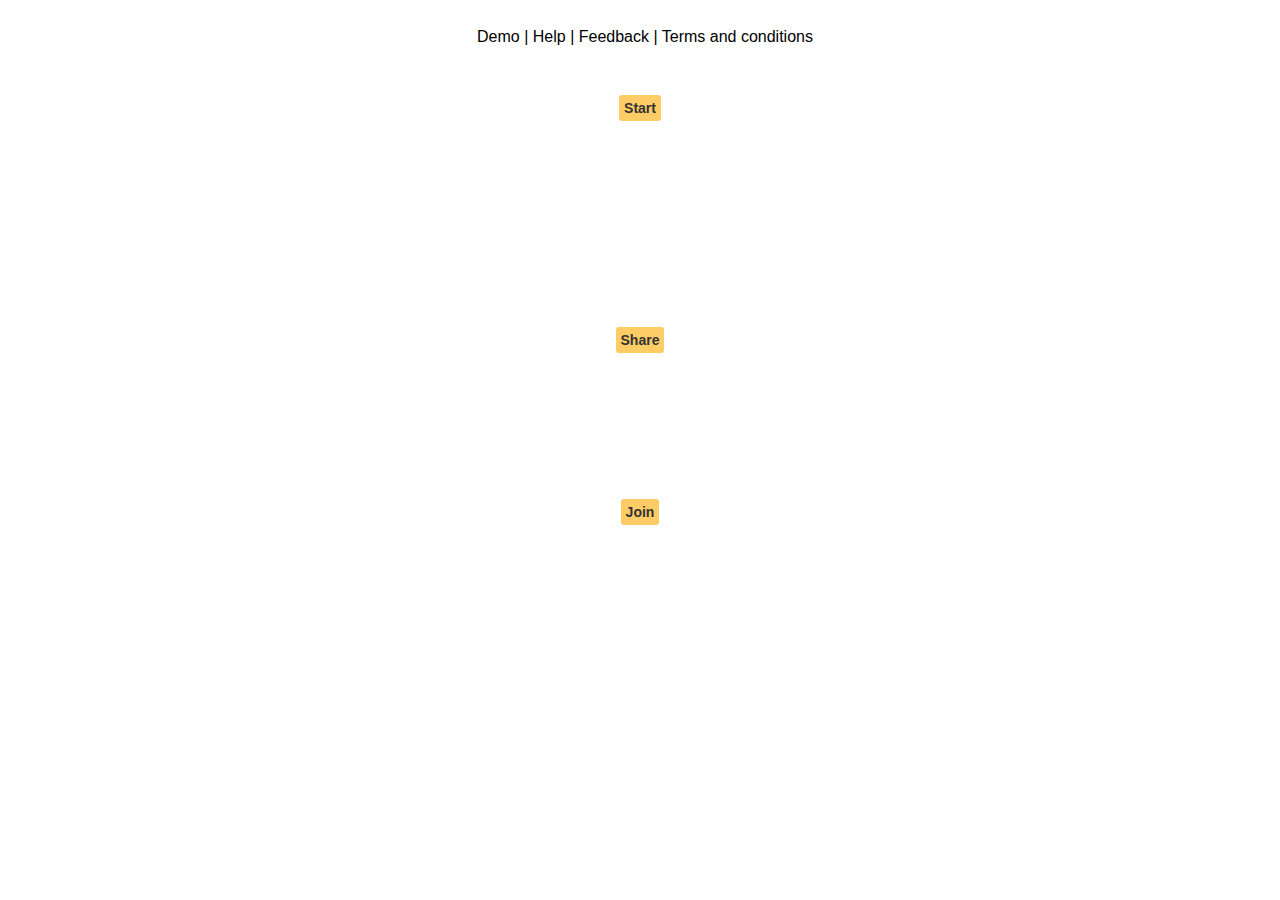
==== instacollab/WebContent/index.html @ d1b37e4a "db changes and UI changes CurrentPage num saved" ====
<!DOCTYPE html>
<html>
<head>
<meta charset="UTF-8">
<meta name="viewport" content="width=device-width, initial-scale=1">
<title>Start Collaboration Now</title>
<link rel="stylesheet" type="text/css" href="index.css?v=1.0">
<link
	href="//netdna.bootstrapcdn.com/font-awesome/4.0.3/css/font-awesome.css"
	rel="stylesheet">
<script
	src="https://ajax.googleapis.com/ajax/libs/jquery/1.11.3/jquery.min.js"></script>
<script src='http://connect.facebook.net/en_US/all.js'></script>
<script>
	var startClicked = false;
	var whiteboardClicked = false;
	var presentationClicked = false;

	var meetingRoomData = {};
	var isRoomCreated = false;

	$(document).ready(
			function() {
				$("#Start_Button").click(function() {
					if (!startClicked) {
						startClicked = true;
						$("#ShareMeetingRoomNumInput").val("");
						$("#Share_Action_Area").slideUp("slow");
						$("#JoinMeetingRoomNumInput").val("");
						$("#Join_Action_Area").slideUp("slow");
						$("#Start_Action_Area").slideDown("slow");
					} else if (whiteboardClicked) {
						whiteboardClicked = false;
						$("#Start_WhiteBoard").slideUp("slow", function() {
							$("#Start_Action_Area").slideDown("slow");
						});
					} else if (presentationClicked) {
						presentationClicked = false;
						$("#Start_Presentation").slideUp("slow", function() {
							$("#Start_Action_Area").slideDown("slow");
						});
					} else {
						startClicked = false;
						$("#Start_Action_Area").slideUp("slow");
					}
				});
				var delay=1000, setTimeoutConst;
				$("#Start_Button").hover(
						function(){
						setTimeoutConst = setTimeout(
						function() {
							$("#Start_Message_Area").removeClass(
									"Message_Area_Start_Clear").addClass(
									"Message_Area_Start_Focus").text(
									"Start a meeting");
						},delay);},
						function() {
							clearTimeout(setTimeoutConst );
							$("#Start_Message_Area").removeClass(
									"Message_Area_Start_Focus").addClass(
									"Message_Area_Start_Clear").text("");
						});

				$("#whiteboard").click(function() {
					whiteboardClicked = true;
					$("#Start_Action_Area").slideUp("slow", function() {
						$("#Start_WhiteBoard").slideDown("slow");
					});
				});
				$("#presentation").click(function() {
					presentationClicked = true;
					$("#Start_Action_Area").slideUp("slow", function() {
						$("#Start_Presentation").slideDown("slow");
					});
				});
				
				$("Whiteboard_Cancel").click(function() {
					whiteboardClicked = false;
					$(this).closest('form').find("input[type=text], textarea, input[type=email]").val("");
					$("#Start_WhiteBoard").slideUp("slow", function() {
						$("#Start_Action_Area").slideDown("slow");
					});
				});
				
				$("Presentation_Cancel").click(function() {
					whiteboardClicked = false;
					$(this).closest('form').find("input[type=text], textarea, input[type=email]").val("");
					$("#Start_WhiteBoard").slideUp("slow", function() {
						$("#Start_Action_Area").slideDown("slow");
					});
				});

				$("#PresentationForm").submit(StartPresentation);
				$("#WhiteboardForm").submit(StartWhiteboard);

				$("#Share_Button").click(function() {
					//presentationClicked = true;
					$("#Share_Action_Area").slideToggle("slow", function() {
					});
				});
				
				$("#Share_Button").hover(
						function(){
						setTimeoutConst = setTimeout(
						function() {
							$("#Share_Message_Area").removeClass(
									"Message_Area_Start_Clear").addClass(
									"Message_Area_Start_Focus").text(
									"Share your meeting room");
						},delay);},
						function() {
							clearTimeout(setTimeoutConst );
							$("#Share_Message_Area").removeClass(
									"Message_Area_Start_Focus").addClass(
									"Message_Area_Start_Clear").text("");
						});
				
				$("#Join_Button").hover(
						function(){
						setTimeoutConst = setTimeout(
						function() {
							$("#Join_Message_Area").removeClass(
									"Message_Area_Start_Clear").addClass(
									"Message_Area_Start_Focus").text(
									"Join a meeting room");
						},delay);},
						function() {
							clearTimeout(setTimeoutConst );
							$("#Join_Message_Area").removeClass(
									"Message_Area_Start_Focus").addClass(
									"Message_Area_Start_Clear").text("");
						});
				
				$("#Join_Button").click(function() {
					//presentationClicked = true;
					$("#Join_Action_Area").slideToggle("slow");
				});
				
				$(document).ajaxStart(function(){ 
						$("#Start_Action_Area_holder").addClass("holder_ajax_load");
						$("#Share_Action_Area_holder").addClass("holder_ajax_load");
						$("#Join_Action_Area_holder").addClass("holder_ajax_load");
					}).ajaxStop(function(){ 
						$("#Start_Action_Area_holder").removeClass("holder_ajax_load");
						$("#Share_Action_Area_holder").removeClass("holder_ajax_load");
						$("#Join_Action_Area_holder").removeClass("holder_ajax_load");
					});

			});

	StartPresentation = function(evt) {
		var formElement = document.getElementById("PresentationForm");
		var data = new FormData(formElement);
		data.append("isPresentation", "true");
		data.append("presentationURI", "NotAvailable");
		data.append("functName", "createRoom");
		presentationClicked = false;
		$("#Start_Presentation").slideUp("slow");
		StartSubmit(evt, data);
	}

	StartWhiteboard = function(evt) {
		var formElement = document.getElementById("WhiteboardForm");
		var data = new FormData(formElement);
		data.append("isPresentation", "false");
		data.append("presentationURI", "NotAPresentation");
		data.append("functName", "createRoom");
		whiteboardClicked = false;
		$("#Start_WhiteBoard").slideUp("slow");
		StartSubmit(evt, data);
	}

	StartSubmit = function(evt, data) {
		var url = "login";
		$
				.ajax({
					type : "POST",
					url : url,
					data : data,
					cache : false,
					contentType : false,
					processData : false,
					success : function(data) {
						meetingRoomData = data;
						isRoomCreated = true;
						//$("#Start_Action_Area_holder").removeClass("holder_ajax_load");
						//document.getElementById("Start_Action_Area").innerHTML = '';
						$("#ShareMeetingRoomNumInput").val(meetingRoomData.roomNumber);
						$("#Share_Action_Area").slideDown("slow");
						$("#JoinMeetingRoomNumInput").val(meetingRoomData.roomNumber);
						$("#Join_Action_Area").slideDown("slow");
						startClicked = false;
					}
				});

		evt.preventDefault();		
		return false; // avoid to execute the actual submit of the form.
	}

	function Join(joinButton) {
		if (isRoomCreated) {
			xmlhttp = new XMLHttpRequest();
			xmlhttp.onreadystatechange = function() {
				if (xmlhttp.readyState == 4 && xmlhttp.status == 200) {
					window.location = xmlhttp.responseText;
					isRoomCreated = false;
					startClicked = true;
				}
			}
			xmlhttp.open("POST", "joinMeeting", true);
			var params = "data=" + encodeURIComponent(JSON.stringify({
				functName : "joinMeeting",
				isPresentation : false,
				name : meetingRoomData.name,
				topic : meetingRoomData.topic,
				roomNumber : meetingRoomData.roomNumber
			}));
			xmlhttp.setRequestHeader("Content-type",
					"application/x-www-form-urlencoded");
			xmlhttp.send(params);
		}
	}

	var popupCenter = function(url, title, w, h) {
		// Fixes dual-screen position                         Most browsers      Firefox
		var dualScreenLeft = window.screenLeft !== undefined ? window.screenLeft
				: screen.left;
		var dualScreenTop = window.screenTop !== undefined ? window.screenTop
				: screen.top;

		var width = window.innerWidth ? window.innerWidth
				: document.documentElement.clientWidth ? document.documentElement.clientWidth
						: screen.width;
		var height = window.innerHeight ? window.innerHeight
				: document.documentElement.clientHeight ? document.documentElement.clientHeight
						: screen.height;

		var left = ((width / 2) - (w / 2)) + dualScreenLeft;
		var top = ((height / 3) - (h / 3)) + dualScreenTop;

		var newWindow = window.open(url, title, 'scrollbars=yes, width=' + w
				+ ', height=' + h + ', top=' + top + ', left=' + left);

		// Puts focus on the newWindow
		if (window.focus) {
			newWindow.focus();
		}
	};

	//  =======================================

	window
			.addEventListener(
					'load',
					function(e) {
						window.applicationCache
								.addEventListener(
										'updateready',
										function(e) {
											if (window.applicationCache.status == window.applicationCache.UPDATEREADY) {
												// Browser downloaded a new app cache.
												// Swap it in and reload the page to get the new hotness.
												window.applicationCache
														.swapCache();
												// if (confirm('A new version of this site is available. Load it?')) {
												window.location.reload();
												// }
											} else {
												// Manifest didn't changed. Nothing new to server.
											}
										}, false);

					}, false);
</script>

</head>
<body>
	<!--  Facebook -->
	<div id="fb-root"></div>
	<script>
		(function(d, s, id) {
			var js, fjs = d.getElementsByTagName(s)[0];
			if (d.getElementById(id))
				return;
			js = d.createElement(s);
			js.id = id;
			js.src = "//connect.facebook.net/en_US/sdk.js#xfbml=1&version=v2.4&appId=312941762107579";
			fjs.parentNode.insertBefore(js, fjs);
		}(document, 'script', 'facebook-jssdk'));
	</script>
	<!--  Facebook ends -->

	<div id="background">
		<div id="HeaderDiv">
			<a>Demo</a> |
			<a>Help</a> |
    		<a>Feedback</a> |
    		<a>Terms and conditions</a>
    	</div>
		<div id=button_holder>
			<div id="Start_Message_Area" class="Message_Area_Start_Clear"></div>
			<div id="Start_div">
				<button id="Start_Button">Start</button>
			</div>
			<div id="Start_Action_Area_holder" class="Action_Area_holder">
				<div id="Start_Action_Area" class="Start_Action">
					<button id="whiteboard" style="width : 100px" >Whiteboard</button>
					<button id="presentation" style="width : 100px">Presentation</button>
				</div>
				<div id="Start_WhiteBoard" class="Start_Action">
					<form action="login" method="post" enctype="multipart/form-data"
						id="WhiteboardForm">
						<div id="WhiteboardFormHolder" class="holder">
							<table>
								<tr>
									<td><label for="topic">Topic:</label></td>
									<td><input type="text" name="topic"
										placeholder="Meeting topic" required /></td>
								</tr>
								<tr>
									<td><label for="name">Name:</label></td>
									<td><input type="text" name="name"
										placeholder="First name and last name" required /></td>
								</tr>
								<tr>
									<td><label for="email">E-mail:</label></td>
									<td><input type="email" name="email"
										placeholder="e-mail@domain.com" required /></td>
								</tr>
								<tr>
									<td></td>
									<td><input type="submit" value="Submit" />
									<input type="reset" value="Reset" />
									<input type="reset" id="Whiteboard_Cancel" value="Cancel" />
								</tr>
							</table>
						</div>
					</form>
				</div>
				<div id="Start_Presentation" class="Start_Action" style="height:157px">
					<form action="login" method="post" enctype="multipart/form-data"
						id="PresentationForm">
						<div id="PresentationFormHolder" class="holder">
							<table>
								<tr>
									<td><label for="topic">Topic:</label></td>
									<td><input type="text" name="topic"
										placeholder="Meeting topic" required /></td>
								</tr>
								<tr>
									<td><label for="name">Name:</label></td>
									<td><input type="text" name="name"
										placeholder="First name and last name" required /></td>
								</tr>
								<tr>
									<td><label for="email">E-mail:</label></td>
									<td><input type="email" name="email"
										placeholder="e-mail@domain.com" required /></td>
								</tr>
								<tr>
									<td><label for="presentationFile">Presentation
											slides:</label></td>
									<td><input type="file" name="presentationFile" accept="application/vnd.openxmlformats-officedocument.presentationml.presentation,application/pdf"/></td>
								<tr>
									<td></td>
									<td><input type="submit" value="Submit" />
									<input type="reset" value="Reset" />
									<input type="reset" id="Presentation_Cancel" value="Cancel" />
								</tr>
							</table>
						</div>
					</form>
				</div>
			</div>

			<div id="Share_Message_Area" class="Message_Area_Start_Clear"></div>
			<div id="Share_div">
				<button id="Share_Button">Share</button>
			</div>

			<div id="Share_Action_Area_holder" class="Action_Area_holder"  style="height:100px">
				<div id="Share_Action_Area" class="Start_Action">
					<div id="Join_Holder" style="text-align: center;" class="holder">
						<table>
							<tr>
								<td><label for="ShareMeetingRoomNumInput">Meeting room#:</label>
									<input type="text" name="MeetingRoom" id="ShareMeetingRoomNumInput" /></td>
							</tr>
							<tr>
								<td>
									<ul class="social-icons">
										<!-- Facebook Button-->
										<li class="social-icon facebook"><a
											onclick="javascript:popupCenter('https://www.facebook.com/sharer/sharer.php?u=www.test.com&amp;appId=XXX_YOUR_FACEBOOK_APP_ID','Facebook Share', '540', '400');return false;"
											href="https://www.facebook.com/sharer/sharer.php?u=www.test.com&amp;appId=XXX_YOUR_FACEBOOK_APP_ID"
											target="blank"><i class="fa fa-facebook"></i> Share </a></li>
										<!-- Twitter Button -->
										<li class="social-icon twitter"><a
											onclick="javascript:popupCenter('https://twitter.com/share?&amp;url=www.test.com&amp;text=TestTitle','Tweet', '540', '400');return false;"
											href="https://twitter.com/share?&amp;url=www.test.com&amp;text=www.test.com"
											target="blank"><i class="fa fa-twitter"></i> Tweet </a></li>
										<!-- Google + Button-->
										<li class="social-icon google-plus"><a
											onclick="javascript:popupCenter('https://plus.google.com/share?url=www.test.com','Share on Google+', '600', '600');return false;"
											href="https://plus.google.com/share?url=www.test.com"
											target="blank"><i class="fa fa-google-plus"></i> Google+</a></li>
										<!-- Flattr Button
						<li class="social-icon flattr"><a
							onclick="javascript:popupCenter('https://flattr.com/submit/auto?title=TestTitle&language=de_DE&&category=text','Support with Flattr', '680', '400');return false;"
							href="https://flattr.com/submit/auto?url=www.test.comm&title=TestTitle&language=en_EN&&category=text"
							target="blank" rel="nofollow">Flattr</a></li>
							-->
										<!-- LinkedIn Button -->
										<li class="social-icon linkedin"><a
											onclick="javascript:popupCenter('http://www.linkedin.com/shareArticle?mini=true&amp;url=www.TestUrl.com&amp;title=Title&amp;source=StieURl','Share on LinkedIn', '520', '570');return false;"
											href="http://www.linkedin.com/shareArticle?mini=true&amp;url=www.testUrl.com&amp;title=TitleTest&amp;source=UrlSource"
											target="blank"><i class="fa fa-linkedin"></i> LinkedIn </a></li>
									</ul>
								<td>
							</tr>
						</table>
					</div>
				</div>
			</div>


			<div id="Join_Message_Area" class="Message_Area_Start_Clear"></div>
			<div id="Join_div">
				<button id="Join_Button">Join</button>
			</div>
			<div id="Join_Action_Area_holder" class="Action_Area_holder"  style="height:100px">
				<div id="Join_Action_Area" class="Start_Action">
					<div id="Join_Holder" style="text-align: center;" class="holder">
						<form action="canvas.jsp" method="get" id="JoinForm">
							<table>
								<tr>
									<td><label for="JoinMeetingRoomNumInput">Meeting
											room#:</label> <input type="text" name="room"
										id="JoinMeetingRoomNumInput" required/></td>
								</tr>
								<tr style="float: left">
									<td><input type="submit" value="Submit" /></td>
									<td><input type="reset" value="Reset" /></td>
								</tr>
							</table>
						</form>
					</div>
				</div>
			</div>
		</div>

		<!-- <video autoplay loop poster="polina.jpg" id="bgvid"> -->
		<!--  
		<video autoplay loop id="bgvid">
			<source src="images/EarthSpin.mov" type="video/mp4">
		</video>
		-->

	</div>
</body>


</html>
---- instacollab/WebContent/index.css ----
body {
	position: relative;
	background-image: url("images/officeBkG_1.jpg");
    background-color: white;
    background-repeat: no-repeat;
    background-size: cover;
}

div {
	text-align: center; 
	vertical-align: bottom;
	height: 100%;
	padding: 5px;
	width: 100%;
	margin-left: auto;
	margin-right: auto;
	position: relative;
	font-family: 'Helvetica Neue', Helvetica, Arial, 'lucida grande', tahoma, verdana, arial, sans-serif;
}

.Message_Area_Start_Clear{
	height: 22px;
}

.Message_Area_Start_Focus{
	background-color: #ffcc66;
	color: black;
	border: 1px solid #ff9900;
	-webkit-border-radius: 3px;
	border-radius: 3px;
	height: 20px;
	/*width: 100px;*/
	display: inline-block;
	margin: auto;
}


#background {
	width 100%;
	height 100%;
	
}

#button_holder {
	width: 430px;
	height: 570px;
	background:rgba(255,255,255,0.5);
	border-radius: 25px;
}

#HeaderDiv {
	width: 350px;
	height: 20px;
	background:rgba(255,255,255,0.5);
	border-radius: 5px;
}

#Start_div {
	height: 20px;
}

#Share_div {
	height: 20px;
}

#Join_div {
	height: 20px;
}

button {
	position: relative;
	padding: 5px;
	font-size: 14px;
    font-weight: bold;
    background-color: #ffcc66;
	color: #333333;
	border: 0;
	-webkit-border-radius: 3px;
	border-radius: 3px;
	-ms-transform: translate(-10px,0px); /* IE 9 */
   	-webkit-transform: translate(-10px,0px); /* Safari */
    transform: translate(-10px,0px);
    transition: all 0.5s ease-out 0s;
}

button:hover {
	background-color: #ff9900;
	color: #ffffff;
}

input {
	padding: 3px;
}

input[type="text"], input[type="email"]{
	text-align:left;
	/*float: right;*/
	display:inline;
	width: 250px;
}

.label{
	width: 75px;
}
 
.Action_Area_holder {
	width: 100%;
	height: 160px;
	/*position: fixed;*/
	margin-left: auto;
	margin-right: auto;
}

.Start_Action {
	display: none;
	width: 409px;
	height: 85px;
	/*position: fixed;*/
	margin-left: auto;
	margin-right: auto;
	
	-ms-transform: translate(-10px,0px); /* IE 9 */
   	-webkit-transform: translate(-10px,0px); /* Safari */
    transform: translate(-10px,0px);
    
   /* box-shadow: 5px 5px 5px 0px rgba(0,0,0,0.75); */
}

#BoardInputArea {
	width: 200px;
	/*position: fixed;*/
	margin-left: auto;
	margin-right: auto;
	zIndex: 1;
}

.holder{
	float: left;
	padding: 0px;
	text-align: left;
	vertical-align: top;
	margin-top:0px;
	background:#ffcc66;
	border: 2px solid #996600;
	-webkit-border-radius: 3px;
	border-radius: 3px;
	font-size: 14px;
	/*transform: translate(-50px,0px);*/
	box-shadow: 5px 5px 5px 0px rgba(0,0,0,0.75); 
}

.holder_ajax_load{
	background-image: url("images/ajax-loader.gif");
	background-repeat: no-repeat;
    background-position: center; 
}

video#bgvid {
	position: fixed;
	top: 50%;
	left: 50%;
	min-width: 100%;
	min-height: 100%;
	width: auto;
	height: auto;
	z-index: -100;
	-webkit-transform: translateX(-50%) translateY(-50%);
	transform: translateX(-50%) translateY(-50%);
	/*background: url(polina.jpg) no-repeat;*/
	background-size: cover;
}

#FBSend {
	width: 20px;
	height: 20px;
}
/************Social media style****************************/
/* General Social Button Styling */
.social-icons {
	height: 25px;
	padding: 3px;
	margin-top: auto;
	margin-left: auto;
}

.social-icons ul {
	text-align:center
}

.social-icons li {
	list-style-type: none !important;
	/*float: left;*/
	display:inline;
	margin-top: auto;
	margin-right: auto;
	margin-bottom: auto;
	margin-left: auto;
	font-size: 12px;
	font-weight: bold;
	padding: 3px;
	-webkit-border-radius: 3px;
	border-radius: 3px;
}

.social-icons a {
	padding: 3px;
	-webkit-border-radius: 3px;
	border-radius: 3px;
}

/* Facebook Button Styling */
li.social-icon.facebook a {
	border-top: 1px solid #3b5998;
	border-left: 1px solid #3b5998;
	border-bottom: 1px solid #3b5998;
	border-right: 1px solid #3b5998;
	color: #3b5998;
	font-family: 'Helvetica Neue', Helvetica, Arial, 'lucida grande', tahoma, verdana, arial, sans-serif;
	text-decoration: none;
}

li.social-icon.facebook a:hover {
	background-color: #3b5998;
	color: white;
}

/* Twitter Button Styling */
li.social-icon.twitter a {
	border-top: 1px solid #55acee;
	border-left: 1px solid #55acee;
	border-bottom: 1px solid #55acee;
	border-right: 1px solid #55acee;
	color: #55acee;
	font-family: 'Helvetica Neue', Helvetica, Arial, 'lucida grande', tahoma, verdana, arial, sans-serif;
	text-decoration: none;
}

li.social-icon.twitter a:hover {
	background-color: #55acee;
	color: white;
}

/* Google+ Button Styling */
li.social-icon.google-plus a {
	border-top: 1px solid #dd4b39;
	border-left: 1px solid #dd4b39;
	border-bottom: 1px solid #dd4b39;
	border-right: 1px solid #dd4b39;
	color: #dd4b39;
	font-family: 'Helvetica Neue', Helvetica, Arial, 'lucida grande', tahoma, verdana, arial, sans-serif;
	text-decoration: none;
}

li.social-icon.google-plus a:hover {
	background-color: #dd4b39;
	color: white;
}

/* LinkedIn Button Styling */

li.social-icon.linkedin a {
	border-top: 1px solid #0976b4;
	border-left: 1px solid #0976b4;
	border-bottom: 1px solid #0976b4;
	border-right: 1px solid #0976b4;
	color: #0976b4;
	font-family: 'Helvetica Neue', Helvetica, Arial, 'lucida grande', tahoma, verdana, arial, sans-serif;
	text-decoration: none;
}

li.social-icon.linkedin a:hover {
	background-color: #0976b4;
	color: white;
}

/****************************************/
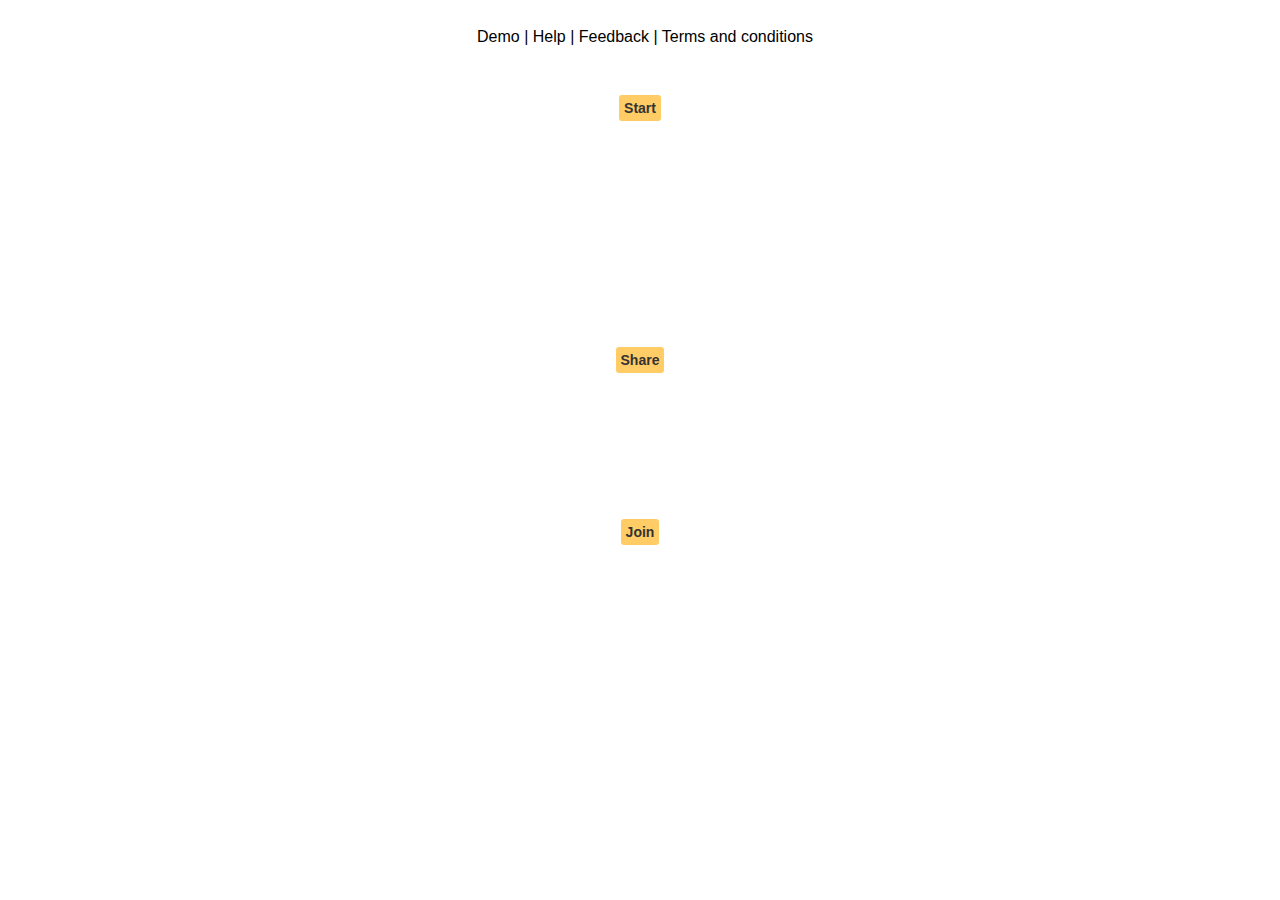
==== commit 6befabcc: "ui add date" ====
--- a/instacollab/WebContent/index.html
+++ b/instacollab/WebContent/index.html
@@ -73,7 +73,7 @@
 						$("#Start_Presentation").slideDown("slow");
 					});
 				});
-				
+				/*
 				$("Whiteboard_Cancel").click(function() {
 					whiteboardClicked = false;
 					$(this).closest('form').find("input[type=text], textarea, input[type=email]").val("");
@@ -89,7 +89,7 @@
 						$("#Start_Action_Area").slideDown("slow");
 					});
 				});
-
+				*/
 				$("#PresentationForm").submit(StartPresentation);
 				$("#WhiteboardForm").submit(StartWhiteboard);
 
@@ -331,13 +331,12 @@
 									<td></td>
 									<td><input type="submit" value="Submit" />
 									<input type="reset" value="Reset" />
-									<input type="reset" id="Whiteboard_Cancel" value="Cancel" />
 								</tr>
 							</table>
 						</div>
 					</form>
 				</div>
-				<div id="Start_Presentation" class="Start_Action" style="height:157px">
+				<div id="Start_Presentation" class="Start_Action" style="height:172px">
 					<form action="login" method="post" enctype="multipart/form-data"
 						id="PresentationForm">
 						<div id="PresentationFormHolder" class="holder">
@@ -361,11 +360,16 @@
 									<td><label for="presentationFile">Presentation
 											slides:</label></td>
 									<td><input type="file" name="presentationFile" accept="application/vnd.openxmlformats-officedocument.presentationml.presentation,application/pdf"/></td>
+								</tr>
+								<tr>
+									<td><label for="presentationFile">Meeting time:</label></td>
+									<td><input type="date" id="datepicker" name=meetingStartDate 
+										placeholder="Meeting date" style="width:115px" required/></td>
+								</tr>
 								<tr>
 									<td></td>
 									<td><input type="submit" value="Submit" />
 									<input type="reset" value="Reset" />
-									<input type="reset" id="Presentation_Cancel" value="Cancel" />
 								</tr>
 							</table>
 						</div>
--- a/instacollab/WebContent/index.css
+++ b/instacollab/WebContent/index.css
@@ -99,13 +99,20 @@
 	width: 250px;
 }
 
+input[type="date"] {
+	text-align:left;
+	/*float: right;*/
+	display:inline;
+	font-size: 10px;
+}
+
 .label{
 	width: 75px;
 }
  
 .Action_Area_holder {
 	width: 100%;
-	height: 160px;
+	height: 180px;
 	/*position: fixed;*/
 	margin-left: auto;
 	margin-right: auto;
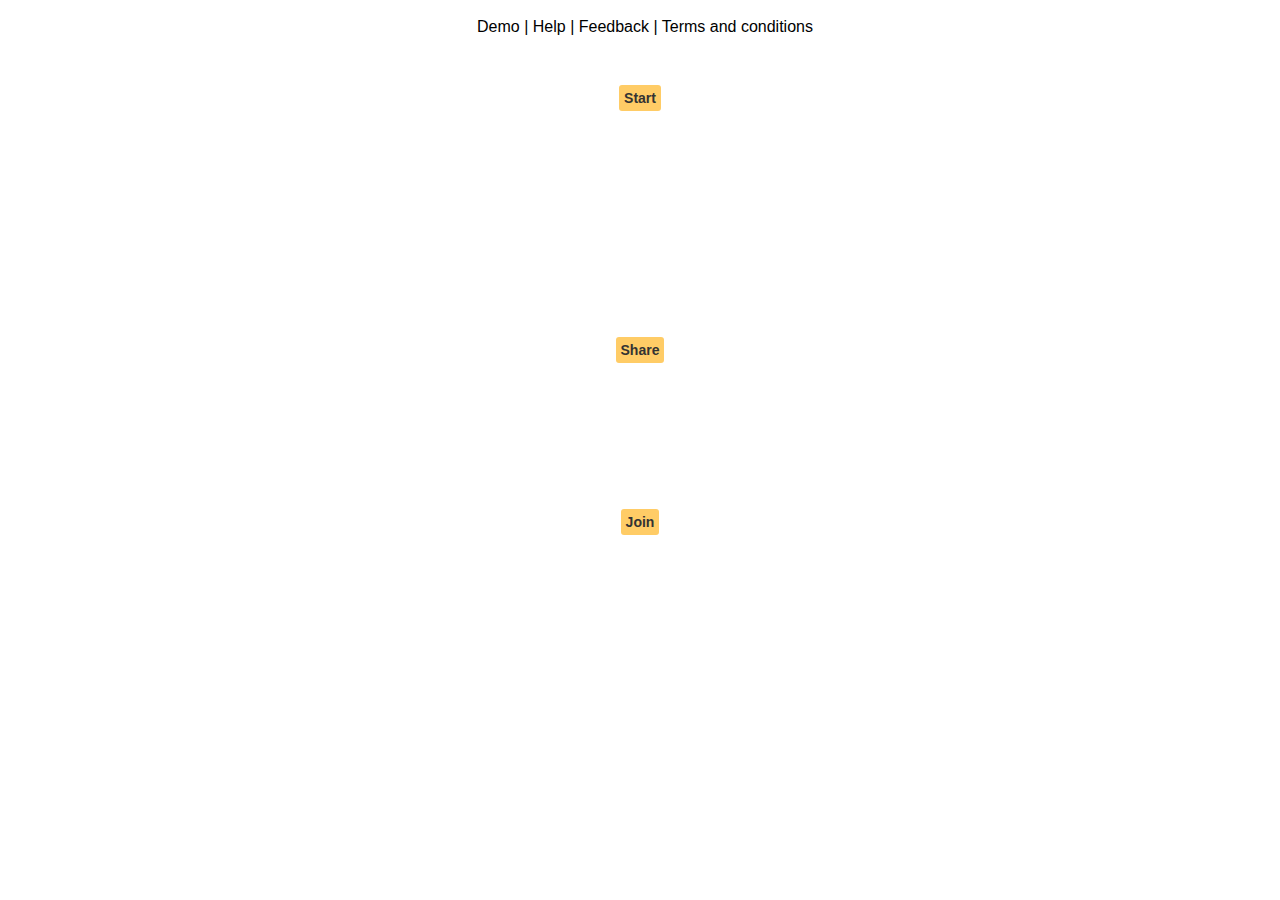
==== commit e62acf7a: "social button" ====
--- a/instacollab/WebContent/index.html
+++ b/instacollab/WebContent/index.html
@@ -4,13 +4,24 @@
 <meta charset="UTF-8">
 <meta name="viewport" content="width=device-width, initial-scale=1">
 <title>Start Collaboration Now</title>
+
+<meta name="description" content="Collabote during meetings online from any device from anywhere." />
+<meta name="keywords" content="Web Conferencing, Online Meetings, sharing" />
+<meta name="rating" content="general" />
+<meta name="copyright" content="2015, Kaushik Das " />
+<meta name="revisit-after" content="31 Days" />
+<meta name="expires" content="never"> 
+<meta name="distribution" content="global" /> 
+<meta name="robots" content="index" />
+
 <link rel="stylesheet" type="text/css" href="index.css?v=1.0">
 <link
 	href="//netdna.bootstrapcdn.com/font-awesome/4.0.3/css/font-awesome.css"
 	rel="stylesheet">
 <script
 	src="https://ajax.googleapis.com/ajax/libs/jquery/1.11.3/jquery.min.js"></script>
-<script src='http://connect.facebook.net/en_US/all.js'></script>
+<script src="htmlDatePicker.js" type="text/javascript"></script>
+<link href="htmlDatePicker.css" rel="stylesheet">
 <script>
 	var startClicked = false;
 	var whiteboardClicked = false;
@@ -18,10 +29,12 @@
 
 	var meetingRoomData = {};
 	var isRoomCreated = false;
+	var start_MessageActive = false;
 
 	$(document).ready(
 			function() {
 				$("#Start_Button").click(function() {
+					if(!start_MessageActive){
 					if (!startClicked) {
 						startClicked = true;
 						$("#ShareMeetingRoomNumInput").val("");
@@ -43,6 +56,7 @@
 						startClicked = false;
 						$("#Start_Action_Area").slideUp("slow");
 					}
+					}
 				});
 				var delay=1000, setTimeoutConst;
 				$("#Start_Button").hover(
@@ -73,6 +87,62 @@
 						$("#Start_Presentation").slideDown("slow");
 					});
 				});
+				
+				var d = new Date();
+				var today = d.getMonth() +"/"+ d.getDay() + "/" + d.getFullYear();
+				//$("#Wdatepicker").placeholder=today;
+				//$("#Pdatepicker").placeholder=today;
+				//var endTime = d.getHours() + 1;
+					
+				var startOptions = {};
+				var endOptions = {};
+				for(var i = 1; i <= 23; i++) {
+					if(i< 11) {
+						startOptions["Option " + i] = i + " AM";
+						endOptions["Option " + i] = (i+1) + " AM";
+					} 
+					else if(i==11) {
+						startOptions["Option " + i] = i + " AM";
+						endOptions["Option " + i] = "Noon";
+					}
+					else if(i==12) {
+						startOptions["Option " + i] = " Noon";
+						endOptions["Option " + i] = (i+1) + " AM";
+					}
+					else {
+						startOptions["Option " + i] = (i-12) + " PM";
+						endOptions["Option " + i] = (i-11) + " PM";
+					}
+				}
+				/*
+				var $el = $("#WstartTime");
+				$el.empty(); // remove old options
+				$.each(startOptions, function(value,key) {
+					$el.append($("<option></option>")
+					.attr("value", value).text(key));
+				});
+				*/
+				var $el = $("#WendTime");
+				$el.empty(); // remove old options
+				$.each(endOptions, function(value,key) {
+					$el.append($("<option></option>")
+					.attr("value", value).text(key));
+				});
+				/*
+				var $el = $("#PstartTime");
+				$el.empty(); // remove old options
+				$.each(startOptions, function(value,key) {
+					$el.append($("<option></option>")
+					.attr("value", value).text(key));
+				});
+				*/
+				var $el = $("#PendTime");
+				$el.empty(); // remove old options
+				$.each(endOptions, function(value,key) {
+					$el.append($("<option></option>")
+					.attr("value", value).text(key));
+				});
+
 				/*
 				$("Whiteboard_Cancel").click(function() {
 					whiteboardClicked = false;
@@ -89,7 +159,7 @@
 						$("#Start_Action_Area").slideDown("slow");
 					});
 				});
-				*/
+				 */
 				$("#PresentationForm").submit(StartPresentation);
 				$("#WhiteboardForm").submit(StartWhiteboard);
 
@@ -98,56 +168,114 @@
 					$("#Share_Action_Area").slideToggle("slow", function() {
 					});
 				});
-				
+
 				$("#Share_Button").hover(
-						function(){
-						setTimeoutConst = setTimeout(
-						function() {
-							$("#Share_Message_Area").removeClass(
-									"Message_Area_Start_Clear").addClass(
-									"Message_Area_Start_Focus").text(
-									"Share your meeting room");
-						},delay);},
-						function() {
-							clearTimeout(setTimeoutConst );
+						function() {
+							setTimeoutConst = setTimeout(function() {
+								$("#Share_Message_Area").removeClass(
+										"Message_Area_Start_Clear").addClass(
+										"Message_Area_Start_Focus").text(
+										"Share your meeting room");
+							}, delay);
+						},
+						function() {
+							clearTimeout(setTimeoutConst);
 							$("#Share_Message_Area").removeClass(
 									"Message_Area_Start_Focus").addClass(
 									"Message_Area_Start_Clear").text("");
 						});
-				
+
 				$("#Join_Button").hover(
-						function(){
-						setTimeoutConst = setTimeout(
-						function() {
-							$("#Join_Message_Area").removeClass(
-									"Message_Area_Start_Clear").addClass(
-									"Message_Area_Start_Focus").text(
-									"Join a meeting room");
-						},delay);},
-						function() {
-							clearTimeout(setTimeoutConst );
+						function() {
+							setTimeoutConst = setTimeout(function() {
+								$("#Join_Message_Area").removeClass(
+										"Message_Area_Start_Clear").addClass(
+										"Message_Area_Start_Focus").text(
+										"Join a meeting room");
+							}, delay);
+						},
+						function() {
+							clearTimeout(setTimeoutConst);
 							$("#Join_Message_Area").removeClass(
 									"Message_Area_Start_Focus").addClass(
 									"Message_Area_Start_Clear").text("");
 						});
-				
+
 				$("#Join_Button").click(function() {
 					//presentationClicked = true;
 					$("#Join_Action_Area").slideToggle("slow");
 				});
+
+				$(document).ajaxStart(
+						function() {
+							$("#Start_Action_Area_holder").addClass(
+									"holder_ajax_load");
+							$("#Share_Action_Area_holder").addClass(
+									"holder_ajax_load");
+							$("#Join_Action_Area_holder").addClass(
+									"holder_ajax_load");
+						}).ajaxStop(
+						function() {
+							$("#Start_Action_Area_holder").removeClass(
+									"holder_ajax_load");
+							$("#Share_Action_Area_holder").removeClass(
+									"holder_ajax_load");
+							$("#Join_Action_Area_holder").removeClass(
+									"holder_ajax_load");
+						});
 				
-				$(document).ajaxStart(function(){ 
-						$("#Start_Action_Area_holder").addClass("holder_ajax_load");
-						$("#Share_Action_Area_holder").addClass("holder_ajax_load");
-						$("#Join_Action_Area_holder").addClass("holder_ajax_load");
-					}).ajaxStop(function(){ 
-						$("#Start_Action_Area_holder").removeClass("holder_ajax_load");
-						$("#Share_Action_Area_holder").removeClass("holder_ajax_load");
-						$("#Join_Action_Area_holder").removeClass("holder_ajax_load");
-					});
-
-			});
-
+				
+
+			});  // $(document).ready ends
+
+			facebook_a = function(){
+				var roomNum = $("#ShareMeetingRoomNumInput").val();
+				if(roomNum==""){
+					return false;
+				}
+				var canvasurl = window.location.protocol + '//'+ window.location.host + "/instacollab/canvas.jsp?room=" + roomNum;
+				var url = "https://www.facebook.com/sharer/sharer.php?u=" + canvasurl + "&amp;appId=XXX_YOUR_FACEBOOK_APP_ID";
+				$("#facebook_a").attr("href",url);
+				popupCenter(url,'Facebook Share', '540', '400');
+				return false;
+			}
+			
+			twitter_a = function(){
+				var roomNum = $("#ShareMeetingRoomNumInput").val();
+				if(roomNum==""){
+					return false;
+				}
+				var canvasurl = window.location.protocol + '//'+ window.location.host + "/instacollab/canvas.jsp?room=" + roomNum;
+				var url = "https://twitter.com/share?&amp;url=" + canvasurl + "&amp;text=Join%20my%20meeting%20room";
+				$("twitter_a").attr("href",url);
+				popupCenter(url,'Tweet', '540', '400');
+				return false;						
+			}
+			
+			google_a = function(){
+				var roomNum = $("#ShareMeetingRoomNumInput").val();
+				if(roomNum==""){
+					return false;
+				}
+				var canvasurl = window.location.protocol + '//'+ window.location.host + "/instacollab/canvas.jsp?room=" + roomNum;
+				var url = "https://plus.google.com/share?url=" + canvasurl;
+				$("google_a").attr("href",url);
+				popupCenter(url,'Share on Google+', '600', '600');
+				return false;						
+			}
+			
+			linkedin_a = function(){
+				var roomNum = $("#ShareMeetingRoomNumInput").val();
+				if(roomNum==""){
+					return false;
+				}
+				var canvasurl = window.location.protocol + '//'+ window.location.host + "/instacollab/canvas.jsp?room=" + roomNum;
+				var url = "http://www.linkedin.com/shareArticle?mini=true&amp;url=" + canvasurl + "&amp;title=Join%20my%20meeting%20room&amp;source=UrlSource";
+				$("linkedin_a").attr("href",url);
+				popupCenter(url,'Share on Google+', '600', '600');
+				return false;						
+			}		
+			
 	StartPresentation = function(evt) {
 		var formElement = document.getElementById("PresentationForm");
 		var data = new FormData(formElement);
@@ -172,29 +300,45 @@
 
 	StartSubmit = function(evt, data) {
 		var url = "login";
-		$
-				.ajax({
-					type : "POST",
-					url : url,
-					data : data,
-					cache : false,
-					contentType : false,
-					processData : false,
-					success : function(data) {
-						meetingRoomData = data;
-						isRoomCreated = true;
-						//$("#Start_Action_Area_holder").removeClass("holder_ajax_load");
-						//document.getElementById("Start_Action_Area").innerHTML = '';
-						$("#ShareMeetingRoomNumInput").val(meetingRoomData.roomNumber);
-						$("#Share_Action_Area").slideDown("slow");
-						$("#JoinMeetingRoomNumInput").val(meetingRoomData.roomNumber);
-						$("#Join_Action_Area").slideDown("slow");
-						startClicked = false;
-					}
-				});
-
-		evt.preventDefault();		
+		$.ajax({
+			type : "POST",
+			url : url,
+			data : data,
+			cache : false,
+			contentType : false,
+			processData : false,
+			success : function(data) {
+				processStartReturn(data);
+				startClicked = false;
+			}
+		});
+
+		evt.preventDefault();
 		return false; // avoid to execute the actual submit of the form.
+	}
+	
+
+	function processStartReturn(data) {
+		meetingRoomData = data;
+
+		if (meetingRoomData.functName == "RoomCreateSuccess") {
+
+			isRoomCreated = true;
+			$("#ShareMeetingRoomNumInput").val(meetingRoomData.roomNumber);
+			$("#Share_Action_Area").slideDown("slow");
+			$("#JoinMeetingRoomNumInput").val(meetingRoomData.roomNumber);
+			$("#Join_Action_Area").slideDown("slow");
+			
+		} else if (meetingRoomData.functName == "CodeVarificationFail") {
+			start_MessageActive = true;
+			$("#Start_ReturnBoard").slideDown("slow");
+			$("#Start_ReturnMessage").html("Captcha code didn't match. Please try again.");
+			$("#Start_ReturnBoard_ok").click(function(){
+				$("#Start_ReturnBoard").slideUp("slow");
+				start_MessageActive = false;
+			})
+		}
+
 	}
 
 	function Join(joinButton) {
@@ -245,6 +389,7 @@
 		if (window.focus) {
 			newWindow.focus();
 		}
+		return false;
 	};
 
 	//  =======================================
@@ -275,20 +420,6 @@
 
 </head>
 <body>
-	<!--  Facebook -->
-	<div id="fb-root"></div>
-	<script>
-		(function(d, s, id) {
-			var js, fjs = d.getElementsByTagName(s)[0];
-			if (d.getElementById(id))
-				return;
-			js = d.createElement(s);
-			js.id = id;
-			js.src = "//connect.facebook.net/en_US/sdk.js#xfbml=1&version=v2.4&appId=312941762107579";
-			fjs.parentNode.insertBefore(js, fjs);
-		}(document, 'script', 'facebook-jssdk'));
-	</script>
-	<!--  Facebook ends -->
 
 	<div id="background">
 		<div id="HeaderDiv">
@@ -313,23 +444,37 @@
 						<div id="WhiteboardFormHolder" class="holder">
 							<table>
 								<tr>
-									<td><label for="topic">Topic:</label></td>
+									<td><label for="topic">Meeting topic:</label></td>
 									<td><input type="text" name="topic"
-										placeholder="Meeting topic" required /></td>
-								</tr>
-								<tr>
-									<td><label for="name">Name:</label></td>
+										placeholder="Meeting topic" required maxlength="100"/></td>
+								</tr>
+								<tr>
+									<td><label for="name">Your name:</label></td>
 									<td><input type="text" name="name"
-										placeholder="First name and last name" required /></td>
-								</tr>
-								<tr>
-									<td><label for="email">E-mail:</label></td>
+										placeholder="First name and last name" required maxlength="32"/></td>
+								</tr>
+								<tr>
+									<td><label for="email">Email address:</label></td>
 									<td><input type="email" name="email"
-										placeholder="e-mail@domain.com" required /></td>
-								</tr>
-								<tr>
-									<td></td>
-									<td><input type="submit" value="Submit" />
+										placeholder="e-mail@domain.com" required maxlength="100"/></td>
+								</tr>
+								<tr>
+									<td><label for="meetingStartDate">Meeting time:</label></td>
+									<td>
+									<input type="text" name="meetingStartDate" required
+										 id="Wdatepicker" readonly onClick="GetDate(this);" style="width:60px"/>
+									<!-- <label for="WstartTime">Start:</label>
+									<select id="WstartTime" name=startTime required
+										 style="width:57px" required></select> -->
+									<label for="WendTime">Meeting ends:</label>
+									<select id="WendTime" name=endTime required
+										 style="width:57px" required></select></td>
+								</tr>
+								<tr>
+									<td><img src="CaptchaServlet"></td>
+									<td>
+									<input type="text" name="code" style="width:60px" maxlength="5" required placeholder="Code">
+									<input type="submit" value="Submit" />
 									<input type="reset" value="Reset" />
 								</tr>
 							</table>
@@ -342,19 +487,19 @@
 						<div id="PresentationFormHolder" class="holder">
 							<table>
 								<tr>
-									<td><label for="topic">Topic:</label></td>
+									<td><label for="topic">Meeting topic:</label></td>
 									<td><input type="text" name="topic"
-										placeholder="Meeting topic" required /></td>
-								</tr>
-								<tr>
-									<td><label for="name">Name:</label></td>
+										placeholder="Meeting topic" required maxlength="100"/></td>
+								</tr>
+								<tr>
+									<td><label for="name">Your name:</label></td>
 									<td><input type="text" name="name"
-										placeholder="First name and last name" required /></td>
-								</tr>
-								<tr>
-									<td><label for="email">E-mail:</label></td>
+										placeholder="First name and last name" required maxlength="32"/></td>
+								</tr>
+								<tr>
+									<td><label for="email">Email address:</label></td>
 									<td><input type="email" name="email"
-										placeholder="e-mail@domain.com" required /></td>
+										placeholder="e-mail@domain.com" required maxlength="100"/></td>
 								</tr>
 								<tr>
 									<td><label for="presentationFile">Presentation
@@ -362,18 +507,39 @@
 									<td><input type="file" name="presentationFile" accept="application/vnd.openxmlformats-officedocument.presentationml.presentation,application/pdf"/></td>
 								</tr>
 								<tr>
-									<td><label for="presentationFile">Meeting time:</label></td>
-									<td><input type="date" id="datepicker" name=meetingStartDate 
-										placeholder="Meeting date" style="width:115px" required/></td>
-								</tr>
-								<tr>
-									<td></td>
-									<td><input type="submit" value="Submit" />
+									<td><label for="meetingStartDate">Meeting time:</label></td>
+									<td>
+									<input type="text" name="meetingStartDate" required
+										 id="Pdatepicker" readonly onClick="GetDate(this);" style="width:60px"/>
+									<!-- <label for="PstartTime">Start:</label>
+									<select id="PstartTime" name=startTime required
+										 style="width:57px" required></select>  -->
+									<label for="PendTime">Meeting ends:</label>
+									<select id="PendTime" name=endTime required
+										 style="width:57px" required></select></td>
+								</tr>
+								<tr>
+									<td><img src="http://localhost:8080/instacollab/CaptchaServlet"></td>
+									<td>
+									<input type="text" name="code" style="width:60px" maxlength="5" required placeholder="Code">
+									<input type="submit" value="Submit" />
 									<input type="reset" value="Reset" />
 								</tr>
 							</table>
 						</div>
 					</form>
+				</div>
+				<div id="Start_ReturnBoard" class="Start_Action" style="height:172px">
+					<div id="PresentationFormHolder" class="holder">
+						<table style="text-align: center; width:100%">
+						<tr><td>
+							<p id="Start_ReturnMessage"></p>
+						</td></tr>
+						<tr><td>
+							<button id="Start_ReturnBoard_ok">OK</button>
+						</td></tr>
+						</table>
+					</div>
 				</div>
 			</div>
 
@@ -388,36 +554,26 @@
 						<table>
 							<tr>
 								<td><label for="ShareMeetingRoomNumInput">Meeting room#:</label>
-									<input type="text" name="MeetingRoom" id="ShareMeetingRoomNumInput" /></td>
+									<input type="text" name="MeetingRoom" id="ShareMeetingRoomNumInput" maxlength="5"/></td>
 							</tr>
 							<tr>
 								<td>
 									<ul class="social-icons">
 										<!-- Facebook Button-->
-										<li class="social-icon facebook"><a
-											onclick="javascript:popupCenter('https://www.facebook.com/sharer/sharer.php?u=www.test.com&amp;appId=XXX_YOUR_FACEBOOK_APP_ID','Facebook Share', '540', '400');return false;"
-											href="https://www.facebook.com/sharer/sharer.php?u=www.test.com&amp;appId=XXX_YOUR_FACEBOOK_APP_ID"
+										<li class="social-icon facebook"><a id="facebook_a" onclick="javascript:facebook_a(); return false;"
+											href=""
 											target="blank"><i class="fa fa-facebook"></i> Share </a></li>
 										<!-- Twitter Button -->
-										<li class="social-icon twitter"><a
-											onclick="javascript:popupCenter('https://twitter.com/share?&amp;url=www.test.com&amp;text=TestTitle','Tweet', '540', '400');return false;"
-											href="https://twitter.com/share?&amp;url=www.test.com&amp;text=www.test.com"
+										<li class="social-icon twitter"><a id="twitter_a" onclick="javascript:twitter_a(); return false;"
+											href=""
 											target="blank"><i class="fa fa-twitter"></i> Tweet </a></li>
 										<!-- Google + Button-->
-										<li class="social-icon google-plus"><a
-											onclick="javascript:popupCenter('https://plus.google.com/share?url=www.test.com','Share on Google+', '600', '600');return false;"
-											href="https://plus.google.com/share?url=www.test.com"
+										<li class="social-icon google-plus"><a id="google_a" onclick="javascript:google_a(); return false;"
+											href=""
 											target="blank"><i class="fa fa-google-plus"></i> Google+</a></li>
-										<!-- Flattr Button
-						<li class="social-icon flattr"><a
-							onclick="javascript:popupCenter('https://flattr.com/submit/auto?title=TestTitle&language=de_DE&&category=text','Support with Flattr', '680', '400');return false;"
-							href="https://flattr.com/submit/auto?url=www.test.comm&title=TestTitle&language=en_EN&&category=text"
-							target="blank" rel="nofollow">Flattr</a></li>
-							-->
 										<!-- LinkedIn Button -->
-										<li class="social-icon linkedin"><a
-											onclick="javascript:popupCenter('http://www.linkedin.com/shareArticle?mini=true&amp;url=www.TestUrl.com&amp;title=Title&amp;source=StieURl','Share on LinkedIn', '520', '570');return false;"
-											href="http://www.linkedin.com/shareArticle?mini=true&amp;url=www.testUrl.com&amp;title=TitleTest&amp;source=UrlSource"
+										<li class="social-icon linkedin"><a id="linkedin_a" onclick="javascript:linkedin_a(); return false;"
+											href=""
 											target="blank"><i class="fa fa-linkedin"></i> LinkedIn </a></li>
 									</ul>
 								<td>
--- a/instacollab/WebContent/index.css
+++ b/instacollab/WebContent/index.css
@@ -15,6 +15,10 @@
 	margin-left: auto;
 	margin-right: auto;
 	position: relative;
+	font-family: 'Helvetica Neue', Helvetica, Arial, 'lucida grande', tahoma, verdana, arial, sans-serif;
+}
+
+.timeClass {
 	font-family: 'Helvetica Neue', Helvetica, Arial, 'lucida grande', tahoma, verdana, arial, sans-serif;
 }
 
--- a/instacollab/WebContent/htmlDatePicker.css
+++ b/instacollab/WebContent/htmlDatePicker.css
@@ -0,0 +1,84 @@
+/**************************************************************************************
+	htmlDatePicker CSS file
+	
+	Feel Free to change the fonts, sizes, borders, and colours of any of these elements
+***************************************************************************************/
+/* The containing DIV element for the Calendar */
+#dpCalendar {
+	display: none;					/* Important, do not change */
+	position: absolute;				/* Important, do not change */
+	background-color: #eeeeee;
+	color: black;
+	font-size: xx-small;
+	font-family: Verdana, Geneva, Arial, Helvetica, sans-serif;
+	width: 150px;
+	height: 150px;
+}
+/* The table of the Calendar */
+#dpCalendar table {
+	border: 1px solid black;
+	background-color: #eeeeee;
+	color: black;
+	font-size: xx-small;
+	font-family: Verdana, Geneva, Arial, Helvetica, sans-serif;
+	width: 100%;
+}
+/* The Next/Previous buttons */
+#dpCalendar .cellButton {
+	background-color: #ddddff;
+	color: black;
+}
+/* The Month/Year title cell */
+#dpCalendar .cellMonth {
+	background-color: #ddddff;
+	color: black;
+	text-align: center;
+}
+/* Any regular day of the month cell */
+#dpCalendar .cellDay {
+	background-color: #ddddff;
+	color: black;
+	text-align: center;
+}
+/* The day of the month cell that is selected */
+#dpCalendar .cellSelected {
+	border: 1px solid red;
+	background-color: #ffdddd;
+	color: black;
+	text-align: center;
+}
+/* The day of the month cell that is Today */
+#dpCalendar .cellToday {
+	background-color: #ddffdd;
+	color: black;
+	text-align: center;
+}
+/* The day of the month cell that is inside a valid Range */
+#dpCalendar .cellRange {
+	background-color: #ffccff;
+	color: black;
+	text-align: center;
+}
+/* Any cell in a month that is unused (ie: Not a Day in that month) */
+#dpCalendar .unused {
+	background-color: transparent;
+	color: black;
+}
+/* The Cancel/No Date button */
+#dpCalendar .cellCancel {
+	background-color: #cccccc;
+	color: black;
+	border: 1px solid black;
+	text-align: center;
+}
+/* The text inside the Cancel/No Date button */
+#dpCalendar .cellCancel a {
+	display: block;
+}
+/* The clickable text inside the calendar */
+#dpCalendar a {
+	text-decoration: none;
+	background-color: transparent;
+	color: blue;
+	display: block;
+}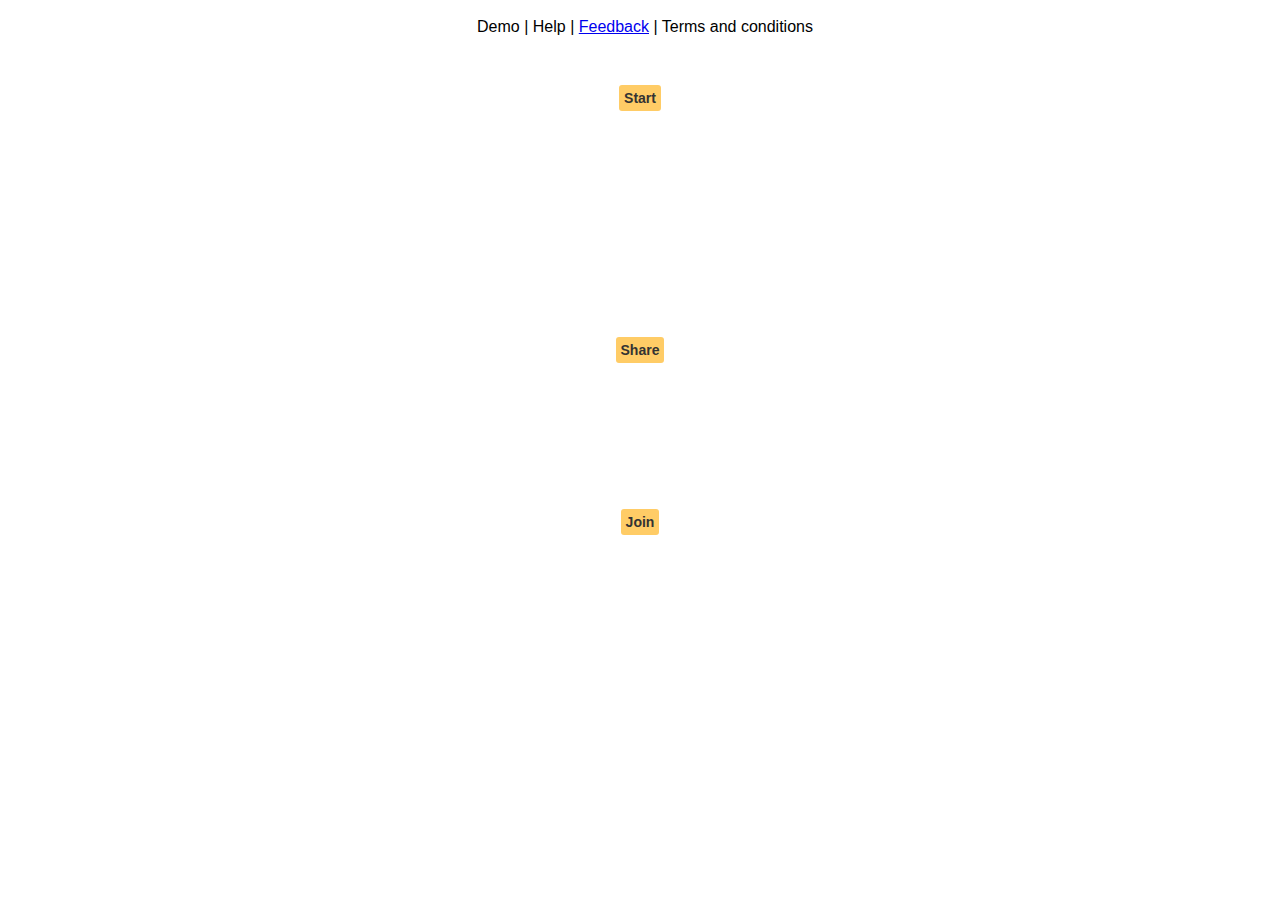
==== commit 2363f010: "send e-mail and feedback" ====
--- a/instacollab/WebContent/index.html
+++ b/instacollab/WebContent/index.html
@@ -418,6 +418,10 @@
 					}, false);
 </script>
 
+<script type="text/javascript">var switchTo5x=true;</script>
+<script type="text/javascript" src="http://w.sharethis.com/button/buttons.js"></script>
+<script type="text/javascript">stLight.options({publisher: "ee885eac-7825-4801-81df-b3101626baa0", doNotHash: true, doNotCopy: true, hashAddressBar: true});</script>
+
 </head>
 <body>
 
@@ -425,7 +429,7 @@
 		<div id="HeaderDiv">
 			<a>Demo</a> |
 			<a>Help</a> |
-    		<a>Feedback</a> |
+    		<a  href="feedback.html">Feedback</a> |
     		<a>Terms and conditions</a>
     	</div>
 		<div id=button_holder>
@@ -608,7 +612,18 @@
 				</div>
 			</div>
 		</div>
-
+		<div id="FooterDiv" class="footer">
+			<span class='st_sharethis' displayText='ShareThis'></span>
+			<span class='st_facebook' displayText='Facebook'></span>
+			<span class='st_twitter' displayText='Tweet'></span>
+			<span class='st_blogger' displayText='Blogger'></span>
+    	</div>
+    	<div id="FooterDiv1" class="footer">
+			<span class='st_linkedin' displayText='LinkedIn'></span>
+			<span class='st_baidu' displayText='Baidu'></span>
+			<span class='st_email' displayText='Email'></span>
+			<span class='st_citeulike' displayText='CiteULike'></span>
+    	</div>
 		<!-- <video autoplay loop poster="polina.jpg" id="bgvid"> -->
 		<!--  
 		<video autoplay loop id="bgvid">
--- a/instacollab/WebContent/index.css
+++ b/instacollab/WebContent/index.css
@@ -56,6 +56,13 @@
 	width: 350px;
 	height: 20px;
 	background:rgba(255,255,255,0.5);
+	border-radius: 5px;
+}
+
+.footer {
+	width: 350px;
+	height: 20px;
+	background:rgba(255,255,255,0.75);
 	border-radius: 5px;
 }
 
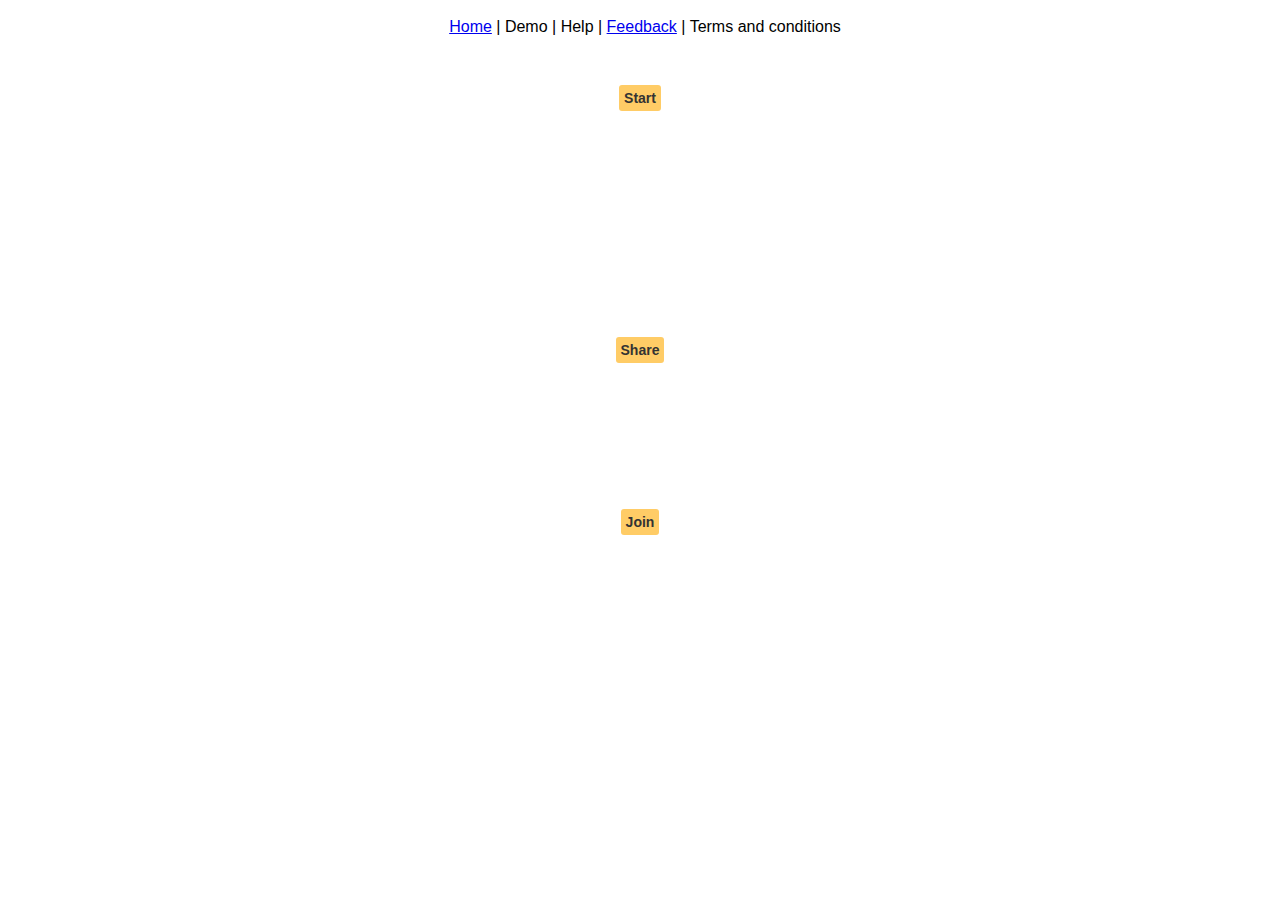
==== commit 68254fe2: "filter and other cleanups." ====
--- a/instacollab/WebContent/index.html
+++ b/instacollab/WebContent/index.html
@@ -14,6 +14,7 @@
 <meta name="distribution" content="global" /> 
 <meta name="robots" content="index" />
 
+<link href="base.css?v=1.0" rel="stylesheet">
 <link rel="stylesheet" type="text/css" href="index.css?v=1.0">
 <link
 	href="//netdna.bootstrapcdn.com/font-awesome/4.0.3/css/font-awesome.css"
@@ -426,10 +427,11 @@
 <body>
 
 	<div id="background">
-		<div id="HeaderDiv">
+		<div id="HeaderDiv" class="header">
+			<a href="index.html">Home</a> |
 			<a>Demo</a> |
 			<a>Help</a> |
-    		<a  href="feedback.html">Feedback</a> |
+    		<a href="feedback.html">Feedback</a> |
     		<a>Terms and conditions</a>
     	</div>
 		<div id=button_holder>
@@ -462,18 +464,20 @@
 									<td><input type="email" name="email"
 										placeholder="e-mail@domain.com" required maxlength="100"/></td>
 								</tr>
+								<!--  
 								<tr>
 									<td><label for="meetingStartDate">Meeting time:</label></td>
 									<td>
 									<input type="text" name="meetingStartDate" required
 										 id="Wdatepicker" readonly onClick="GetDate(this);" style="width:60px"/>
-									<!-- <label for="WstartTime">Start:</label>
+									 <label for="WstartTime">Start:</label>
 									<select id="WstartTime" name=startTime required
-										 style="width:57px" required></select> -->
+										 style="width:57px" required></select> 
 									<label for="WendTime">Meeting ends:</label>
 									<select id="WendTime" name=endTime required
 										 style="width:57px" required></select></td>
 								</tr>
+								-->
 								<tr>
 									<td><img src="CaptchaServlet"></td>
 									<td>
@@ -510,6 +514,7 @@
 											slides:</label></td>
 									<td><input type="file" name="presentationFile" accept="application/vnd.openxmlformats-officedocument.presentationml.presentation,application/pdf"/></td>
 								</tr>
+								<!-- 
 								<tr>
 									<td><label for="meetingStartDate">Meeting time:</label></td>
 									<td>
@@ -517,11 +522,12 @@
 										 id="Pdatepicker" readonly onClick="GetDate(this);" style="width:60px"/>
 									<!-- <label for="PstartTime">Start:</label>
 									<select id="PstartTime" name=startTime required
-										 style="width:57px" required></select>  -->
+										 style="width:57px" required></select>  
 									<label for="PendTime">Meeting ends:</label>
 									<select id="PendTime" name=endTime required
 										 style="width:57px" required></select></td>
 								</tr>
+								-->
 								<tr>
 									<td><img src="http://localhost:8080/instacollab/CaptchaServlet"></td>
 									<td>
--- a/instacollab/WebContent/base.css
+++ b/instacollab/WebContent/base.css
@@ -0,0 +1,35 @@
+@CHARSET "UTF-8";
+
+body {
+	position: relative;
+	/* background-image: url("images/officeBkG_1.jpg"); */
+    background-color: #ffff99;
+    background-repeat: no-repeat;
+    background-size: cover;
+}
+
+div {
+	text-align: center; 
+	vertical-align: bottom;
+	height: 100%;
+	padding: 5px;
+	width: 100%;
+	margin-left: auto;
+	margin-right: auto;
+	position: relative;
+	font-family: 'Helvetica Neue', Helvetica, Arial, 'lucida grande', tahoma, verdana, arial, sans-serif;
+}
+
+.header {
+	width: 400px;
+	height: 20px;
+	background:rgba(255,255,255,0.5);
+	border-radius: 5px;
+}
+
+.footer {
+	width: 350px;
+	height: 20px;
+	background:rgba(255,255,255,0.75);
+	border-radius: 5px;
+}--- a/instacollab/WebContent/index.css
+++ b/instacollab/WebContent/index.css
@@ -5,7 +5,7 @@
     background-repeat: no-repeat;
     background-size: cover;
 }
-
+/*
 div {
 	text-align: center; 
 	vertical-align: bottom;
@@ -17,6 +17,7 @@
 	position: relative;
 	font-family: 'Helvetica Neue', Helvetica, Arial, 'lucida grande', tahoma, verdana, arial, sans-serif;
 }
+*/
 
 .timeClass {
 	font-family: 'Helvetica Neue', Helvetica, Arial, 'lucida grande', tahoma, verdana, arial, sans-serif;
@@ -51,7 +52,7 @@
 	background:rgba(255,255,255,0.5);
 	border-radius: 25px;
 }
-
+/*
 #HeaderDiv {
 	width: 350px;
 	height: 20px;
@@ -65,7 +66,7 @@
 	background:rgba(255,255,255,0.75);
 	border-radius: 5px;
 }
-
+*/
 #Start_div {
 	height: 20px;
 }
@@ -132,7 +133,7 @@
 .Start_Action {
 	display: none;
 	width: 409px;
-	height: 85px;
+	height: 115px;
 	/*position: fixed;*/
 	margin-left: auto;
 	margin-right: auto;
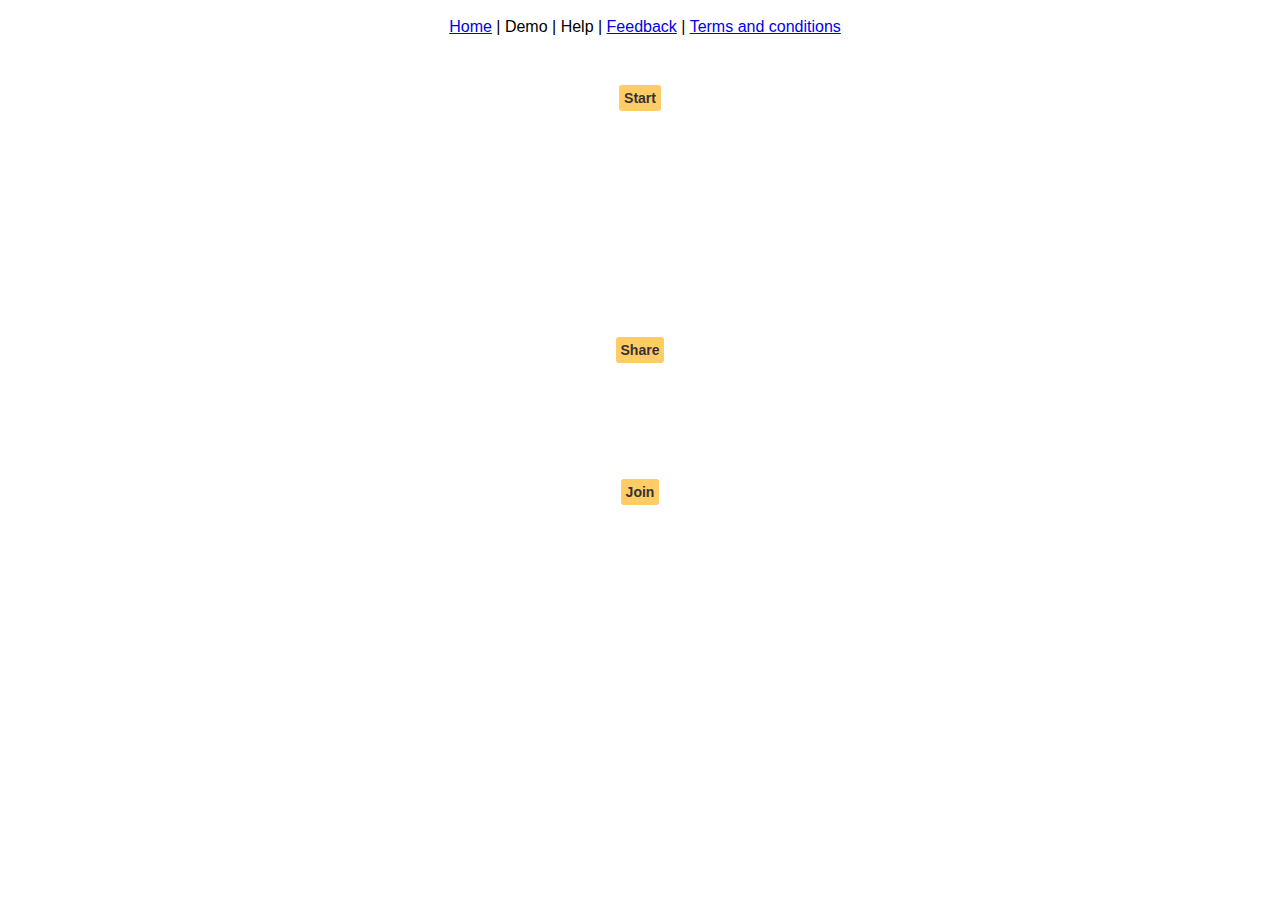
==== commit 21071c10: "email on mocha host" ====
--- a/instacollab/WebContent/index.html
+++ b/instacollab/WebContent/index.html
@@ -6,7 +6,7 @@
 <title>Start Collaboration Now</title>
 
 <meta name="description" content="Collabote during meetings online from any device from anywhere." />
-<meta name="keywords" content="Web Conferencing, Online Meetings, sharing" />
+<meta name="keywords" content="Web Conferencing, Online Meetings, Sharing" />
 <meta name="rating" content="general" />
 <meta name="copyright" content="2015, Kaushik Das " />
 <meta name="revisit-after" content="31 Days" />
@@ -225,7 +225,10 @@
 									"holder_ajax_load");
 						});
 				
-				
+				$("#Start_ReturnBoard_ok").click(function(){
+					$("#Start_ReturnBoard").slideUp("slow");
+					start_MessageActive = false;
+				})
 
 			});  // $(document).ready ends
 
@@ -324,6 +327,15 @@
 
 		if (meetingRoomData.functName == "RoomCreateSuccess") {
 
+			start_MessageActive = true;
+			$("#Start_ReturnBoard").slideDown("slow");
+			
+			$("#Start_ReturnMessage").html("Your meeting room #<strong>" +
+					meetingRoomData.roomNumber +
+					"</strong>is ready.<br>" + 
+					"You can share and join the meeting room.<br>" +
+					"A confirmation e-mail has been sent to<br>" +
+					meetingRoomData.email);
 			isRoomCreated = true;
 			$("#ShareMeetingRoomNumInput").val(meetingRoomData.roomNumber);
 			$("#Share_Action_Area").slideDown("slow");
@@ -334,10 +346,6 @@
 			start_MessageActive = true;
 			$("#Start_ReturnBoard").slideDown("slow");
 			$("#Start_ReturnMessage").html("Captcha code didn't match. Please try again.");
-			$("#Start_ReturnBoard_ok").click(function(){
-				$("#Start_ReturnBoard").slideUp("slow");
-				start_MessageActive = false;
-			})
 		}
 
 	}
@@ -421,7 +429,7 @@
 
 <script type="text/javascript">var switchTo5x=true;</script>
 <script type="text/javascript" src="http://w.sharethis.com/button/buttons.js"></script>
-<script type="text/javascript">stLight.options({publisher: "ee885eac-7825-4801-81df-b3101626baa0", doNotHash: true, doNotCopy: true, hashAddressBar: true});</script>
+<script type="text/javascript">Light.options({publisher: "ee885eac-7825-4801-81df-b3101626baa0", doNotHash: true, doNotCopy: true, hashAddressBar: true});</script>
 
 </head>
 <body>
@@ -432,7 +440,7 @@
 			<a>Demo</a> |
 			<a>Help</a> |
     		<a href="feedback.html">Feedback</a> |
-    		<a>Terms and conditions</a>
+    		<a href="termsandconditions.html">Terms and conditions</a>
     	</div>
 		<div id=button_holder>
 			<div id="Start_Message_Area" class="Message_Area_Start_Clear"></div>
@@ -558,8 +566,8 @@
 				<button id="Share_Button">Share</button>
 			</div>
 
-			<div id="Share_Action_Area_holder" class="Action_Area_holder"  style="height:100px">
-				<div id="Share_Action_Area" class="Start_Action">
+			<div id="Share_Action_Area_holder" class="Action_Area_holder"  style="height:70px">
+				<div id="Share_Action_Area" class="Start_Action" style="height:70px">
 					<div id="Join_Holder" style="text-align: center;" class="holder">
 						<table>
 							<tr>
@@ -598,8 +606,8 @@
 			<div id="Join_div">
 				<button id="Join_Button">Join</button>
 			</div>
-			<div id="Join_Action_Area_holder" class="Action_Area_holder"  style="height:100px">
-				<div id="Join_Action_Area" class="Start_Action">
+			<div id="Join_Action_Area_holder" class="Action_Area_holder" style="height:70px">
+				<div id="Join_Action_Area" class="Start_Action" style="height:70px">
 					<div id="Join_Holder" style="text-align: center;" class="holder">
 						<form action="canvas.jsp" method="get" id="JoinForm">
 							<table>
--- a/instacollab/WebContent/base.css
+++ b/instacollab/WebContent/base.css
@@ -1,8 +1,8 @@
 @CHARSET "UTF-8";
-
+/*
 body {
 	position: relative;
-	/* background-image: url("images/officeBkG_1.jpg"); */
+	background-image: url("images/officeBkG_1.jpg");
     background-color: #ffff99;
     background-repeat: no-repeat;
     background-size: cover;
@@ -19,17 +19,133 @@
 	position: relative;
 	font-family: 'Helvetica Neue', Helvetica, Arial, 'lucida grande', tahoma, verdana, arial, sans-serif;
 }
-
+*/
 .header {
+	padding: 5px;
+	text-align: center;
 	width: 400px;
 	height: 20px;
 	background:rgba(255,255,255,0.5);
 	border-radius: 5px;
+	font-size: 16px;
 }
 
 .footer {
+	padding: 5px;
+	text-align: center;
 	width: 350px;
 	height: 20px;
 	background:rgba(255,255,255,0.75);
 	border-radius: 5px;
-}+}
+
+.footer2 {
+	padding: 5px;
+	text-align: center;
+	width: 350px;
+	height: 20px;
+	font-size: 10px;
+	background:rgba(255,255,255,0.75);
+	border-radius: 5px;
+}
+
+/************Social media style****************************/
+/* General Social Button Styling */
+.social-icons {
+	height: 25px;
+	padding: 3px;
+	margin-top: auto;
+	margin-left: auto;
+}
+
+.social-icons ul {
+	text-align:center
+}
+
+.social-icons li {
+	list-style-type: none !important;
+	/*float: left;*/
+	display:inline;
+	margin-top: auto;
+	margin-right: auto;
+	margin-bottom: auto;
+	margin-left: auto;
+	font-size: 12px;
+	font-weight: bold;
+	padding: 3px;
+	-webkit-border-radius: 3px;
+	border-radius: 3px;
+}
+
+.social-icons a {
+	padding: 3px;
+	-webkit-border-radius: 3px;
+	border-radius: 3px;
+}
+
+/* Facebook Button Styling */
+li.social-icon.facebook a {
+	border-top: 1px solid #3b5998;
+	border-left: 1px solid #3b5998;
+	border-bottom: 1px solid #3b5998;
+	border-right: 1px solid #3b5998;
+	color: #3b5998;
+	font-family: 'Helvetica Neue', Helvetica, Arial, 'lucida grande', tahoma, verdana, arial, sans-serif;
+	text-decoration: none;
+}
+
+li.social-icon.facebook a:hover {
+	background-color: #3b5998;
+	color: white;
+}
+
+/* Twitter Button Styling */
+li.social-icon.twitter a {
+	border-top: 1px solid #55acee;
+	border-left: 1px solid #55acee;
+	border-bottom: 1px solid #55acee;
+	border-right: 1px solid #55acee;
+	color: #55acee;
+	font-family: 'Helvetica Neue', Helvetica, Arial, 'lucida grande', tahoma, verdana, arial, sans-serif;
+	text-decoration: none;
+}
+
+li.social-icon.twitter a:hover {
+	background-color: #55acee;
+	color: white;
+}
+
+/* Google+ Button Styling */
+li.social-icon.google-plus a {
+	border-top: 1px solid #dd4b39;
+	border-left: 1px solid #dd4b39;
+	border-bottom: 1px solid #dd4b39;
+	border-right: 1px solid #dd4b39;
+	color: #dd4b39;
+	font-family: 'Helvetica Neue', Helvetica, Arial, 'lucida grande', tahoma, verdana, arial, sans-serif;
+	text-decoration: none;
+}
+
+li.social-icon.google-plus a:hover {
+	background-color: #dd4b39;
+	color: white;
+}
+
+/* LinkedIn Button Styling */
+
+li.social-icon.linkedin a {
+	border-top: 1px solid #0976b4;
+	border-left: 1px solid #0976b4;
+	border-bottom: 1px solid #0976b4;
+	border-right: 1px solid #0976b4;
+	color: #0976b4;
+	font-family: 'Helvetica Neue', Helvetica, Arial, 'lucida grande', tahoma, verdana, arial, sans-serif;
+	text-decoration: none;
+}
+
+li.social-icon.linkedin a:hover {
+	background-color: #0976b4;
+	color: white;
+}
+
+/****************************************/--- a/instacollab/WebContent/index.css
+++ b/instacollab/WebContent/index.css
@@ -5,7 +5,7 @@
     background-repeat: no-repeat;
     background-size: cover;
 }
-/*
+
 div {
 	text-align: center; 
 	vertical-align: bottom;
@@ -17,7 +17,7 @@
 	position: relative;
 	font-family: 'Helvetica Neue', Helvetica, Arial, 'lucida grande', tahoma, verdana, arial, sans-serif;
 }
-*/
+
 
 .timeClass {
 	font-family: 'Helvetica Neue', Helvetica, Arial, 'lucida grande', tahoma, verdana, arial, sans-serif;
@@ -48,7 +48,7 @@
 
 #button_holder {
 	width: 430px;
-	height: 570px;
+	height: 550px;
 	background:rgba(255,255,255,0.5);
 	border-radius: 25px;
 }
@@ -193,103 +193,3 @@
 	width: 20px;
 	height: 20px;
 }
-/************Social media style****************************/
-/* General Social Button Styling */
-.social-icons {
-	height: 25px;
-	padding: 3px;
-	margin-top: auto;
-	margin-left: auto;
-}
-
-.social-icons ul {
-	text-align:center
-}
-
-.social-icons li {
-	list-style-type: none !important;
-	/*float: left;*/
-	display:inline;
-	margin-top: auto;
-	margin-right: auto;
-	margin-bottom: auto;
-	margin-left: auto;
-	font-size: 12px;
-	font-weight: bold;
-	padding: 3px;
-	-webkit-border-radius: 3px;
-	border-radius: 3px;
-}
-
-.social-icons a {
-	padding: 3px;
-	-webkit-border-radius: 3px;
-	border-radius: 3px;
-}
-
-/* Facebook Button Styling */
-li.social-icon.facebook a {
-	border-top: 1px solid #3b5998;
-	border-left: 1px solid #3b5998;
-	border-bottom: 1px solid #3b5998;
-	border-right: 1px solid #3b5998;
-	color: #3b5998;
-	font-family: 'Helvetica Neue', Helvetica, Arial, 'lucida grande', tahoma, verdana, arial, sans-serif;
-	text-decoration: none;
-}
-
-li.social-icon.facebook a:hover {
-	background-color: #3b5998;
-	color: white;
-}
-
-/* Twitter Button Styling */
-li.social-icon.twitter a {
-	border-top: 1px solid #55acee;
-	border-left: 1px solid #55acee;
-	border-bottom: 1px solid #55acee;
-	border-right: 1px solid #55acee;
-	color: #55acee;
-	font-family: 'Helvetica Neue', Helvetica, Arial, 'lucida grande', tahoma, verdana, arial, sans-serif;
-	text-decoration: none;
-}
-
-li.social-icon.twitter a:hover {
-	background-color: #55acee;
-	color: white;
-}
-
-/* Google+ Button Styling */
-li.social-icon.google-plus a {
-	border-top: 1px solid #dd4b39;
-	border-left: 1px solid #dd4b39;
-	border-bottom: 1px solid #dd4b39;
-	border-right: 1px solid #dd4b39;
-	color: #dd4b39;
-	font-family: 'Helvetica Neue', Helvetica, Arial, 'lucida grande', tahoma, verdana, arial, sans-serif;
-	text-decoration: none;
-}
-
-li.social-icon.google-plus a:hover {
-	background-color: #dd4b39;
-	color: white;
-}
-
-/* LinkedIn Button Styling */
-
-li.social-icon.linkedin a {
-	border-top: 1px solid #0976b4;
-	border-left: 1px solid #0976b4;
-	border-bottom: 1px solid #0976b4;
-	border-right: 1px solid #0976b4;
-	color: #0976b4;
-	font-family: 'Helvetica Neue', Helvetica, Arial, 'lucida grande', tahoma, verdana, arial, sans-serif;
-	text-decoration: none;
-}
-
-li.social-icon.linkedin a:hover {
-	background-color: #0976b4;
-	color: white;
-}
-
-/****************************************/